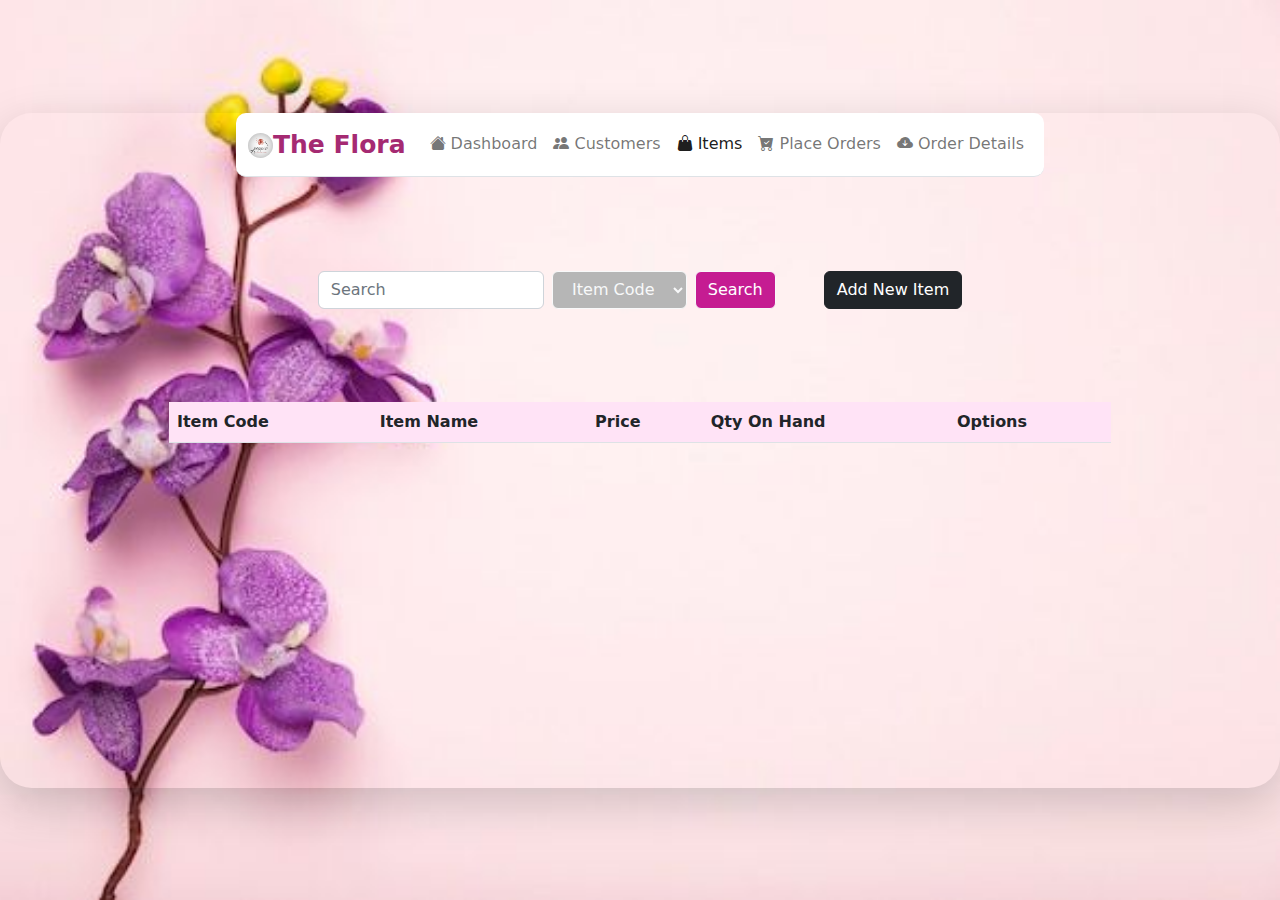
==== FrontEnd/view/Items-page.html @ 26213ed7 "html pages updated" ====
<!DOCTYPE html>
<html lang="en">
<head>
    <meta charset="UTF-8">
    <title>POS | Items</title>

    <!-- Font -->
    <link rel="preconnect" href="https://fonts.googleapis.com">
    <link rel="preconnect" href="https://fonts.gstatic.com" crossorigin>
    <link href="https://fonts.googleapis.com/css2?family=Inter&family=Poppins&family=Source+Sans+Pro:wght@300&display=swap"
          rel="stylesheet">

    <!-- Bootstrap -->
    <link rel="stylesheet" href="../assets/css/bootstrap.min.css">
    <link href="https://cdn.jsdelivr.net/npm/bootstrap-icons@1.3.0/font/bootstrap-icons.css" rel="stylesheet">

    <link rel="stylesheet" href="../assets/css/styles.css">

    <meta name="viewport" content="width=device-width initial-scale=1">

</head>

<body class="container-fluid" id="bodyImg">

    <main class="d-flex row align-items-center justify-content-center overflow-hidden">

        <section
                class="d-flex full-height flex-column h-75 col-md-12 bg-transparent shadow-lg rounded-5 align-items-center justify-content-between">

            <!-- Nav bar -->
            <div>
                <nav class="navbar navbar-expand-lg bg-white border-bottom sticky-top" style="border-radius: 10px;">
                    <div class="container-fluid">
                        <a class="navbar-brand" style="font-weight: 700; font-size: 25px; color: rgb(165, 42, 114);">
                            <img src="../assets/img/icon1.png" alt=""
                                 style="width: 25px; height: 25px; border:2px; border-radius: 100%;">The Flora</a>
                        <div class="collapse navbar-collapse" id="navbarSupportedContent">
                            <ul class="navbar-nav me-auto mb-2 mb-lg-0">
                                <li class="nav-item">
                                    <a class="nav-link" aria-current="page" href="#"><i class="bi bi-house-fill"></i>
                                        Dashboard</a>
                                </li>
                                <li class="nav-item">
                                    <a class="nav-link" aria-current="page" href="../index.html"><i
                                            class="bi bi-people-fill"></i> Customers</a>
                                </li>
                                <li class="nav-item">
                                    <a class="nav-link active" aria-current="page" href="Items-page.html"><i
                                            class="bi bi-handbag-fill"></i> Items</a>
                                </li>
                                <li class="nav-item">
                                    <a class="nav-link" aria-current="page" href="Purchase-order-page.html"><i class="bi bi-cart-check-fill"></i>
                                        Place Orders</a>
                                </li>
                                <li class="nav-item">
                                    <a class="nav-link" aria-current="page" href="Order-details.html"><i
                                            class="bi bi-cloud-arrow-down-fill"></i>
                                        Order Details</a>
                                </li>
                            </ul>
                        </div>
                    </div>
                </nav>
            </div>

            <!-- Search bar -->
            <div class="row">
                <nav class="navbar">
                    <div class="container-fluid d-flex flex-column flex-lg-row">
                        <form class="d-flex flex-column flex-lg-row" role="search">
                            <input class="form-control me-2 mb-2 mb-lg-0" type="search" placeholder="Search"
                                   aria-label="Search" id="txtItemSearch">
                            <select class="btn btn-outline-light dropdown-toggle me-2 mb-2 mb-lg-0" type="button"
                                    id="itemSearch" data-bs-toggle="dropdown" aria-expanded="false"
                                    style="background-color: rgb(182, 182, 182);">
                                <option><a class="dropdown-item" href="#">Item Code</a></option>
                                <option><a class="dropdown-item" href="#">Item Name</a></option>
                            </select>
                            <button class="btn btn-outline-light me-5 mb-2 mb-lg-0" type="submit"
                                    style="color: rgb(255, 255, 255); background-color: rgb(197, 28, 146);">Search</button>
                        </form>
                        <!-- Add Items Button -->
                        <button type="button" class="btn btn-dark" data-bs-toggle="modal"
                                data-bs-target="#modelItem" id="btnAddNewItem">
                            Add New Item
                        </button>

                        <!-- Modal -->
                        <div class="modal fade" id="modelItem" data-bs-backdrop="static" data-bs-keyboard="false"
                             tabindex="-1" aria-labelledby="staticBackdropLabel" aria-hidden="true">
                            <div class="modal-dialog">
                                <div class="modal-content">
                                    <div class="modal-header">
                                        <h5 class="modal-title" id="staticsBackdropLabel">Add Item</h5>
                                        <button type="button" class="btn-close" data-bs-dismiss="modal"
                                                aria-label="Close"></button>
                                    </div>

                                    <!-- Form -->
                                    <div class="d-flex justify-content-center">
                                        <form class="w-75">
                                            <div class="mb-3">
                                                <label for="txtItemCode" class="form-label">Item Code</label>
                                                <input type="text" class="form-control" id="txtItemCode">
                                                <span></span>
                                            </div>
                                            <div class="mb-3">
                                                <label for="txtItemName" class="form-label">Item Name</label>
                                                <input type="text" class="form-control" id="txtItemName">
                                                <span></span>
                                            </div>
                                            <div class="mb-3">
                                                <label for="txtItemPrice" class="form-label">Price</label>
                                                <input type="text" class="form-control" id="txtItemPrice">
                                                <span></span>
                                            </div>
                                            <div class="mb-3">
                                                <label for="qtyOnHand" class="form-label">Quantity On Hand</label>
                                                <input type="text" class="form-control" id="qtyOnHand">
                                                <span></span>
                                            </div>
                                        </form>
                                    </div>

                                    <div class="modal-footer">
                                        <button type="button" class="btn btn-warning" id="btnClearItem">Clear
                                        </button>
                                        <button type="button" class="btn btn-success" id="btnSaveItem">Save</button>
                                    </div>
                                </div>
                            </div>
                        </div>
                    </div>
                </nav>
            </div>

            <!-- Table -->
            <div class="d-flex overflow-auto h-50 w-75 mb-5">
                <table class="table table-striped table-hover" id="tblItem">
                    <thead class="sticky-top" style="background-color: rgb(255, 227, 246);">
                    <tr>
                        <th scope="col">Item Code</th>
                        <th scope="col">Item Name</th>
                        <th scope="col">Price</th>
                        <th scope="col">Qty On Hand</th>
                        <th scope="col">Options</th>
                    </tr>
                    </thead>
                    <tbody>

                    </tbody>
                </table>
            </div>

        </section>
    </main>

<!-- JS For Bootstrap -->
<script src="../assets/js/bootstrap.min.js"></script>

<!-- JS For jQuery -->
<script src="../assets/js/jquery-3.6.1.min.js"></script>

<script src="../controller/ManageItemController.js"></script>

</body>

<!-- JS For Bootstrap -->
<script src="../assets/js/bootstrap.min.js"></script>

<!-- JS For jQuery -->
<script src="../assets/js/jquery-3.6.1.min.js"></script>

<!-- Model -->
<script src="../model/Item.js"></script>

<!-- Controller -->
<script src="../controller/ItemController.js"></script>

</html>
---- FrontEnd/assets/css/styles.css ----
#bodyImg {
    background: url("../img/img1.jpeg");
    background-size: cover;
    background-position: right;
}

main{
    height: 100vh;
}


i:hover{
    cursor: pointer;
}

.overflow-x{
    overflow-x: hidden !important;
}

@media all and (min-width: 0) and (max-width: 768px){
    .full-height{
        height: 100vh !important;
    }
    .extra-height{
        height: 190vh !important;
    }
    .margin{
        margin-bottom: 5px;
    }
}
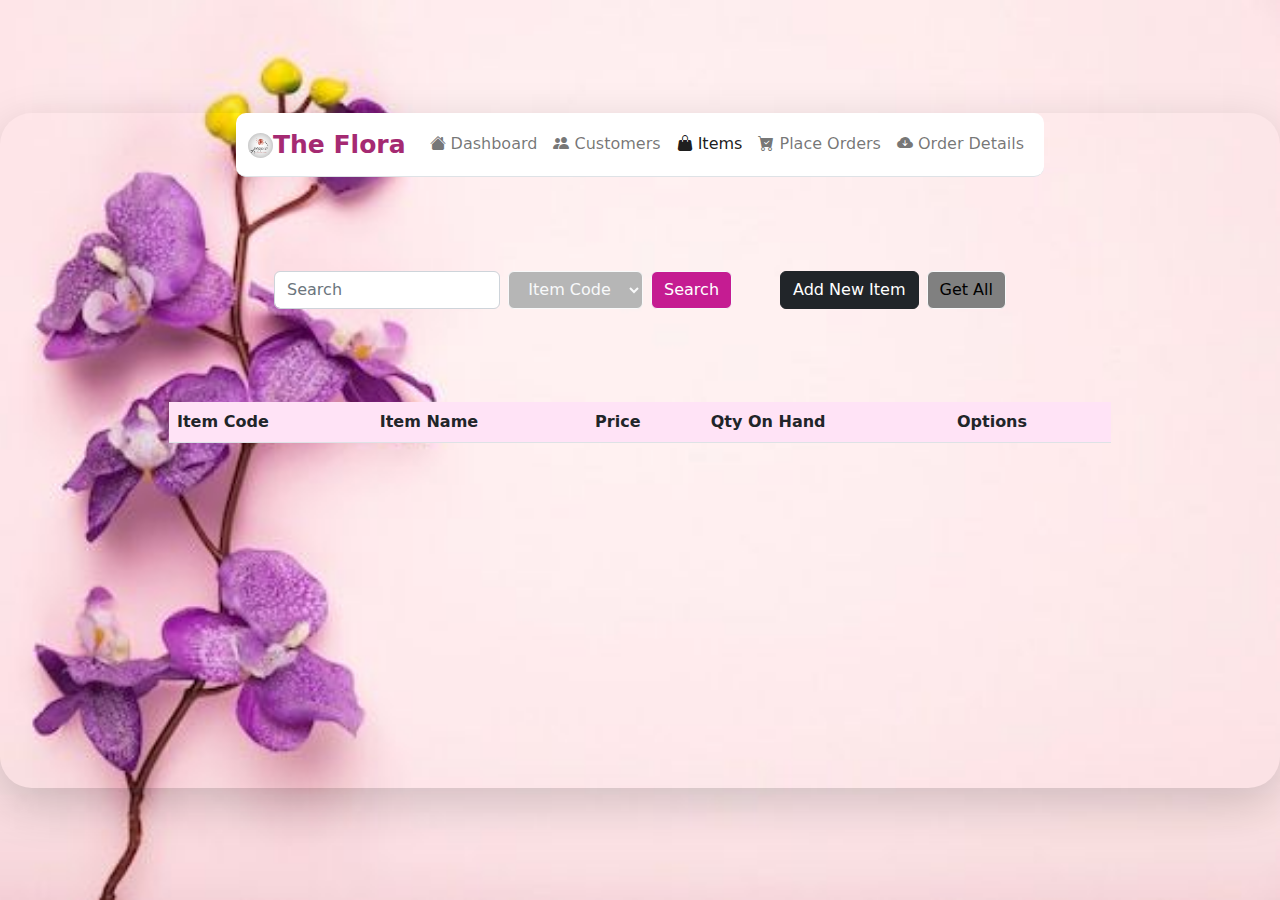
==== commit 8176432b: "item form updated" ====
--- a/FrontEnd/view/Items-page.html
+++ b/FrontEnd/view/Items-page.html
@@ -31,7 +31,7 @@
             <div>
                 <nav class="navbar navbar-expand-lg bg-white border-bottom sticky-top" style="border-radius: 10px;">
                     <div class="container-fluid">
-                        <a class="navbar-brand" style="font-weight: 700; font-size: 25px; color: rgb(165, 42, 114);">
+                        <a class="navbar-brand" href="#" style="font-weight: 700; font-size: 25px; color: rgb(165, 42, 114);">
                             <img src="../assets/img/icon1.png" alt=""
                                  style="width: 25px; height: 25px; border:2px; border-radius: 100%;">The Flora</a>
                         <div class="collapse navbar-collapse" id="navbarSupportedContent">
@@ -69,9 +69,9 @@
                     <div class="container-fluid d-flex flex-column flex-lg-row">
                         <form class="d-flex flex-column flex-lg-row" role="search">
                             <input class="form-control me-2 mb-2 mb-lg-0" type="search" placeholder="Search"
-                                   aria-label="Search" id="txtItemSearch">
+                                   aria-label="Search" id="txtSearch">
                             <select class="btn btn-outline-light dropdown-toggle me-2 mb-2 mb-lg-0" type="button"
-                                    id="itemSearch" data-bs-toggle="dropdown" aria-expanded="false"
+                                    data-bs-toggle="dropdown" aria-expanded="false"
                                     style="background-color: rgb(182, 182, 182);">
                                 <option><a class="dropdown-item" href="#">Item Code</a></option>
                                 <option><a class="dropdown-item" href="#">Item Name</a></option>
@@ -80,13 +80,19 @@
                                     style="color: rgb(255, 255, 255); background-color: rgb(197, 28, 146);">Search</button>
                         </form>
                         <!-- Add Items Button -->
-                        <button type="button" class="btn btn-dark" data-bs-toggle="modal"
-                                data-bs-target="#modelItem" id="btnAddNewItem">
+                        <button type="button" class="btn btn-dark me-2" data-bs-toggle="modal"
+                                data-bs-target="#staticBackdrop" id="btnAddItem">
                             Add New Item
                         </button>
 
+                        <!-- Get All Button -->
+                        <button type="button" class="btn btn-light"
+                                style="background-color: rgb(128,128,128);" id="btnGetAll">
+                            Get All
+                        </button>
+
                         <!-- Modal -->
-                        <div class="modal fade" id="modelItem" data-bs-backdrop="static" data-bs-keyboard="false"
+                        <div class="modal fade" id="staticBackdrop" data-bs-backdrop="static" data-bs-keyboard="false"
                              tabindex="-1" aria-labelledby="staticBackdropLabel" aria-hidden="true">
                             <div class="modal-dialog">
                                 <div class="modal-content">
@@ -98,34 +104,29 @@
 
                                     <!-- Form -->
                                     <div class="d-flex justify-content-center">
-                                        <form class="w-75">
+                                        <form class="w-75" id="itemForm">
                                             <div class="mb-3">
-                                                <label for="txtItemCode" class="form-label">Item Code</label>
-                                                <input type="text" class="form-control" id="txtItemCode">
-                                                <span></span>
+                                                <label for="code" class="form-label">Item Code</label>
+                                                <input type="text" class="form-control" id="code" name="code">
                                             </div>
                                             <div class="mb-3">
-                                                <label for="txtItemName" class="form-label">Item Name</label>
-                                                <input type="text" class="form-control" id="txtItemName">
-                                                <span></span>
+                                                <label for="itemName" class="form-label">Item Name</label>
+                                                <input type="text" class="form-control" id="itemName" name="itemName">
                                             </div>
                                             <div class="mb-3">
-                                                <label for="txtItemPrice" class="form-label">Price</label>
-                                                <input type="text" class="form-control" id="txtItemPrice">
-                                                <span></span>
+                                                <label for="price" class="form-label">Price</label>
+                                                <input type="text" class="form-control" id="price" name="price">
                                             </div>
                                             <div class="mb-3">
                                                 <label for="qtyOnHand" class="form-label">Quantity On Hand</label>
-                                                <input type="text" class="form-control" id="qtyOnHand">
-                                                <span></span>
+                                                <input type="text" class="form-control" id="qtyOnHand" name="qtyOnHand">
                                             </div>
                                         </form>
                                     </div>
 
                                     <div class="modal-footer">
-                                        <button type="button" class="btn btn-warning" id="btnClearItem">Clear
-                                        </button>
-                                        <button type="button" class="btn btn-success" id="btnSaveItem">Save</button>
+                                        <button type="button" class="btn btn-warning" data-bs-dismiss="modal">Clear</button>
+                                        <button type="button" class="btn btn-success" data-bs-dismiss="modal" id="btnSave">Save</button>
                                     </div>
                                 </div>
                             </div>
@@ -146,7 +147,7 @@
                         <th scope="col">Options</th>
                     </tr>
                     </thead>
-                    <tbody>
+                    <tbody class="" id="body">
 
                     </tbody>
                 </table>
@@ -164,17 +165,4 @@
 <script src="../controller/ManageItemController.js"></script>
 
 </body>
-
-<!-- JS For Bootstrap -->
-<script src="../assets/js/bootstrap.min.js"></script>
-
-<!-- JS For jQuery -->
-<script src="../assets/js/jquery-3.6.1.min.js"></script>
-
-<!-- Model -->
-<script src="../model/Item.js"></script>
-
-<!-- Controller -->
-<script src="../controller/ItemController.js"></script>
-
 </html>